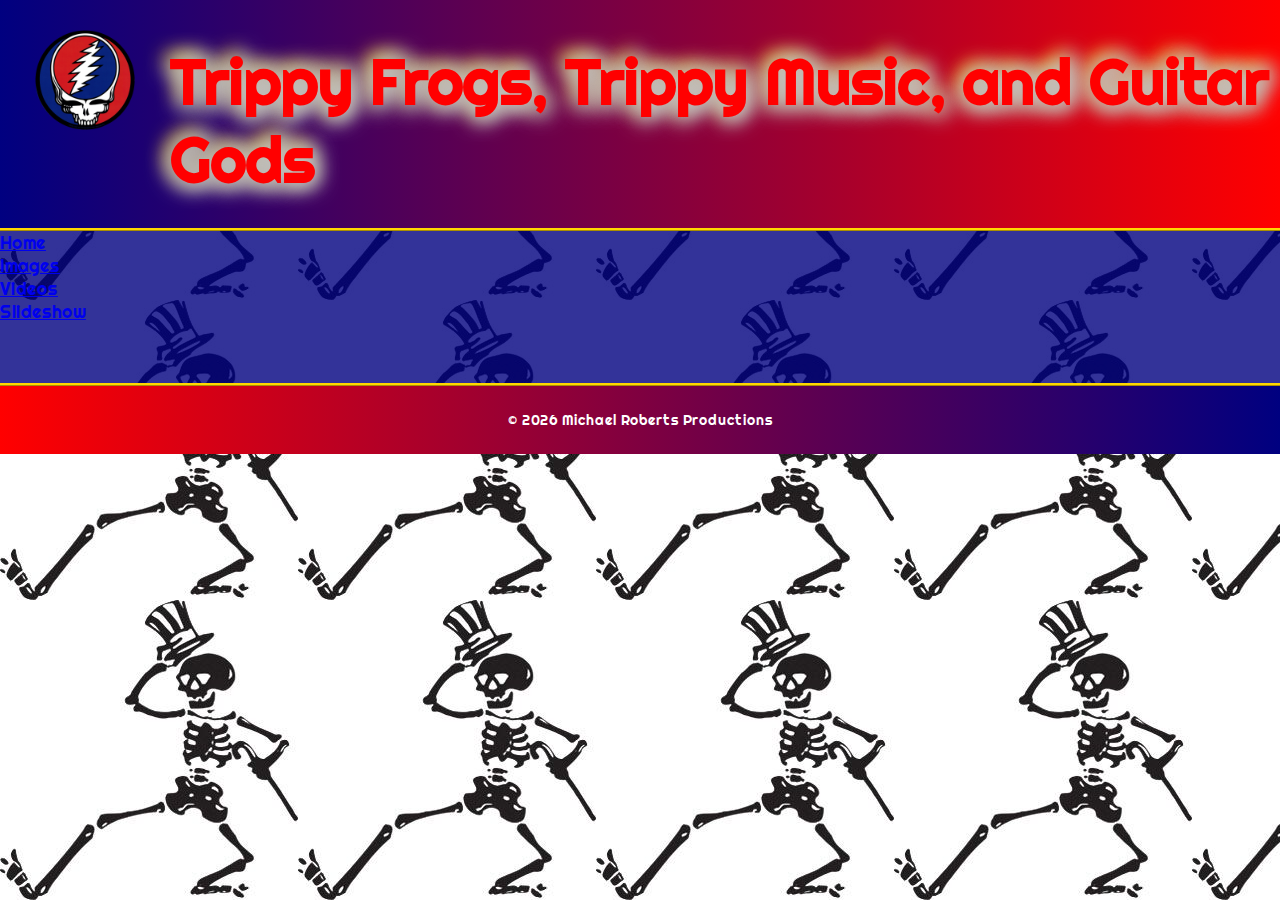
==== index.html @ 06aaaac9 "Add files via upload" ====
<!DOCTYPE html>
<html lang="en">
<head>
    <meta charset="UTF-8">
    <meta http-equiv="X-UA-Compatible" content="IE=edge">
    <meta name="viewport" content="width=device-width, initial-scale=1.0">

    <!-- Google Font Links -->
    <link rel="preconnect" href="https://fonts.googleapis.com">
    <link rel="preconnect" href="https://fonts.gstatic.com" crossorigin>
    <link href="https://fonts.googleapis.com/css2?family=Righteous&display=swap" rel="stylesheet">

    <link href="https://cdn.jsdelivr.net/npm/bootstrap@5.1.3/dist/css/bootstrap.min.css" rel="stylesheet" integrity="sha384-1BmE4kWBq78iYhFldvKuhfTAU6auU8tT94WrHftjDbrCEXSU1oBoqyl2QvZ6jIW3" crossorigin="anonymous">
    <link rel="stylesheet" href="styles/main.css">
    <link rel="icon" href="images/favicon.ico">
    <title>Grateful Dead Video Gallery</title>
</head>
<body>
    <header class="clearfix">
        <img id="logoimage" src="images/gdlogo.png">
        <h2>Trippy Frogs, Trippy Music, and Guitar Gods</h2>
    </header>
    <nav class="navbar navbar-expand-sm bg-primary navbar-dark">
        <div class="container-fluid">
          <ul class="navbar-nav">
            <li class="nav-item">
              <a class="nav-link" href="index.html">Home</a>
            </li>
            <li class="nav-item">
              <a class="nav-link" href="imagegallery.html">Images</a>
            </li>
            <li class="nav-item">
              <a class="nav-link" href="videogallery.html">Videos</a>
            </li>
            <li class="nav-item">
              <a class="nav-link" href="slideshow.html">Slideshow</a>
            </li>
          </ul>
        </div>
      </nav>
<!--        
        <nav id="nav_list">
            <ul>
                <li><a href="#vid1">July 26 1987 - Set 2</a></li>
                <li><a href="#vid2">St. Stephen</a></li>
                <li><a href="#vid3">Branford Marsalis</a></li>
                <li><a href="#vid4">Box of Rain</a></li>
                <li><a href="#vid5">Giza, Egypt 9/15 &amp; 16, 1978</a></li>
            </ul>
        </nav>
-->        
    <main>
        <section>
            
        </section>

        <div><button onclick="topFunction()" id="cornerbtn" title="Go to top">Return To Top</button></div>

        <script>
            // When the user scrolls down 800px from the top of the document, show the button
             window.onscroll = function() {scrollFunction()};
         
             function scrollFunction() {
               if (document.body.scrollTop > 800 || document.documentElement.scrollTop > 800) {
                 document.getElementById("cornerbtn").style.display = "block";
               } else {
                 document.getElementById("cornerbtn").style.display = "none";
               }
             }
         
             // When the user clicks on the button, scroll to the top of the document
             function topFunction() {
               document.body.scrollTop = 0;
               document.documentElement.scrollTop = 0;
             }
         </script>

    </main>

    <!-- Javascript - Get Current Year for the Footer -->
	<script>
        window.onload = function() {
            var d = new Date();
            document.getElementById("copyright").innerHTML = d.getFullYear();
        }
    </script>

    <footer>
        <p>&copy; <span id="copyright"></span> Michael Roberts Productions</p>
    </footer>

    <script src="https://cdn.jsdelivr.net/npm/bootstrap@5.1.3/dist/js/bootstrap.bundle.min.js" integrity="sha384-ka7Sk0Gln4gmtz2MlQnikT1wXgYsOg+OMhuP+IlRH9sENBO0LRn5q+8nbTov4+1p" crossorigin="anonymous"></script>    
</body>
</html>
---- styles/main.css ----
* {
    margin: 0;
    padding: 0;
    box-sizing: border-box;
}
.clearfix::after {
    content: "";
    clear: both;
    display: table;
}
html {
    background-image: url("../images/background.jpg");
    background-attachment: fixed;
}
body {
    font-family: 'Righteous', cursive;
    font-size: 110%;
    background-color: rgba(0, 0, 128, 0.8);
}
header {
    background-color: white;
    background-image: linear-gradient(to right, navy, red);
    padding: 30px 0;
    border-bottom: 3px ridge gold;
}
header h2 {
    font-size: 350%;
    padding-top: 12px;
    color: red;
    text-shadow: 5px 5px 20px silver, -5px 5px 20px silver, 5px -5px 20px silver, -5px -5px 20px gold;
}
#logoimage {
    max-width: 100px;
    width: 100%;
    float: left;
    margin: 0 2em;
}
#nav_list {
    width: 15%;
    float: left;
    margin: 3em 0 0 3em;
    position: sticky;
    top: 150px;
}
#nav_list ul {
    list-style: none;
}
#nav_list ul li {
    background-color: navy;
    margin-bottom: 7px;
    border: 3px ridge silver;
    border-radius: 15px;
    margin-left: 0;
    margin-right: .5em;
    transition: all .5s;
}
#nav_list ul li a {
    display: block;
    text-decoration: none;
    padding: 5px 1em;
    color: white;
    transition: all .5s;
}
#nav_list ul li a:hover {
    color: navy;
}
#nav_list ul li:hover {
    background-color: white;
    margin-left: .5em;
    margin-right: 0;
}
section {
    width: 75%;
    float: left;
    margin: 30px auto;
}
article {
    width: 75%;
    background-color: #660000;
    padding: 30px 0;
    margin: 30px auto;
}
article h4 {
    font-size: 150%;
    color: white;
    padding: 0 0 15px 1em;
}
.videowrapper {
    width: 75%;
    position: relative;
    padding-bottom: 56.25%; /* 16:9 */
    padding-top: 25px;
    height: 0;
    margin: 0 auto;
    border: 6px ridge #808080;
    box-shadow: 5px 5px 15px 10px #660000;
}
.videowrapper iframe {
    position: absolute;
    top: 0;
    left: 0;
    width: 100%;
    height: 100%;
}
.caption {
    margin: 30px 6em;
    color: white;
}
.caption p {
    margin-bottom: 10px;
}
.caption ul {
    margin: 30px 0 0 1em;
}
.caption ul li {
    margin-left: 2em;
    line-height: 30px;
}
blockquote {
    margin: 10px 1.5em;
    border-left: 3px solid wheat;
    padding-left: .5em;
    color: wheat;
}
.sig {
    font-style: italic;
    color: maroon;
    font-variant: small-caps;
    font-weight: bold;
    padding: 5px 30px 5px 0;
    text-align: right;
    border-radius: 15px;
    background-color: rgba(245, 222, 179, 0.8);
}

#cornerbtn {
    display: none; /* Hidden by default */
    position: fixed;
    left: 5px;
    bottom: 150px;
    z-index: 99; /* Make sure it does not overlap */
    border: 1px solid black;
    outline: none; /* Remove outline */
    font-weight: bold;
    cursor: pointer; /* Add a mouse pointer on hover */
    padding: .5em .5em;
    margin: 0 1em 3px 0;
    font-family: 'Nova Square', cursive;
    font-size: 100%;
    border-radius: 5px;
    background-color: rgba(0,0,0,.25);
    color: white;
    transition: all .5s;
 }
 
 #cornerbtn:hover {
    background-color: rgba(0,0,0,1);
    color: red;
    border: 1px solid red;
 }
footer {
    clear: both;
    background-color: white;
    padding: 25px 0;
    background-image: linear-gradient(to right, red, navy);
    border-top: 3px ridge gold;
}
footer p {
    text-align: center;
    font-size: 80%;
    color: white;
}
footer img {
    max-width: 100px;
    display: block;
    margin: 1em auto;
}
@media only screen and (max-width: 800px) {
    body {
        font-size: 80%;
    }
    header {
        text-align: center;
        
    }
    #logoimage {
        float: none;
        display: block;
        margin: 0 auto;
    }
    #nav_list {
        display: none;
    }
    section {
        float: none;
        width: 100%;
    }
    article {
        width: 100%;
    }
    .videowrapper {
        width: 100%;
        border: none;
    }
    .caption {
        margin: 30px 2em;
    }
  }
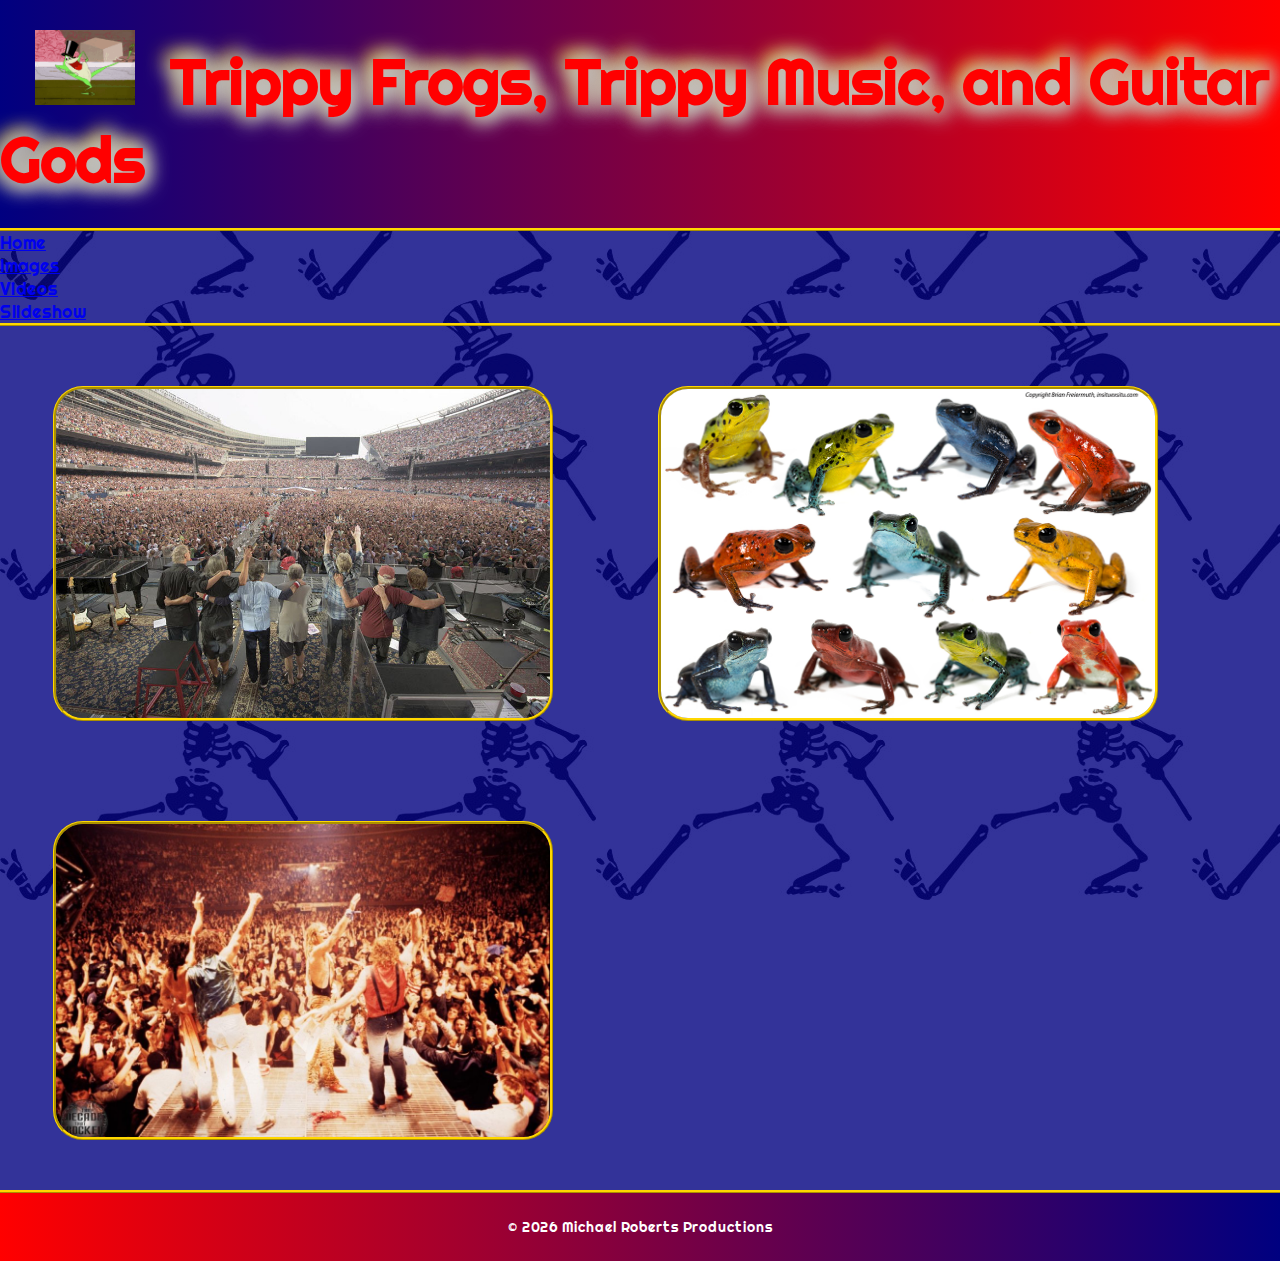
==== commit 26d52954: "Add files via upload" ====
--- a/index.html
+++ b/index.html
@@ -10,17 +10,19 @@
     <link rel="preconnect" href="https://fonts.gstatic.com" crossorigin>
     <link href="https://fonts.googleapis.com/css2?family=Righteous&display=swap" rel="stylesheet">
 
+    <!-- Bootstrap Stylesheet Link -->
     <link href="https://cdn.jsdelivr.net/npm/bootstrap@5.1.3/dist/css/bootstrap.min.css" rel="stylesheet" integrity="sha384-1BmE4kWBq78iYhFldvKuhfTAU6auU8tT94WrHftjDbrCEXSU1oBoqyl2QvZ6jIW3" crossorigin="anonymous">
+
     <link rel="stylesheet" href="styles/main.css">
     <link rel="icon" href="images/favicon.ico">
-    <title>Grateful Dead Video Gallery</title>
+    <title>Trippy Frogs, Trippy Music, and Guitar Gods</title>
 </head>
 <body>
     <header class="clearfix">
-        <img id="logoimage" src="images/gdlogo.png">
+        <img id="logoimage" src="images/logo.gif">
         <h2>Trippy Frogs, Trippy Music, and Guitar Gods</h2>
     </header>
-    <nav class="navbar navbar-expand-sm bg-primary navbar-dark">
+    <nav class="navbar navbar-expand-sm bg-danger navbar-dark">
         <div class="container-fluid">
           <ul class="navbar-nav">
             <li class="nav-item">
@@ -51,7 +53,11 @@
 -->        
     <main>
         <section>
-            
+            <ul class="homepagecontainer">
+              <li><img src="images/home_dead.jpg"></li>
+              <li><img src="images/home_frog.jpeg"></li>
+              <li><img src="images/home_vh.jpg"></li>
+            </ul>
         </section>
 
         <div><button onclick="topFunction()" id="cornerbtn" title="Go to top">Return To Top</button></div>
--- a/styles/main.css
+++ b/styles/main.css
@@ -34,6 +34,9 @@
     width: 100%;
     float: left;
     margin: 0 2em;
+}
+.navbar {
+    border-bottom: 3px ridge gold;
 }
 #nav_list {
     width: 15%;
@@ -69,7 +72,7 @@
     margin-left: .5em;
     margin-right: 0;
 }
-section {
+.vidgallery {
     width: 75%;
     float: left;
     margin: 30px auto;
@@ -84,6 +87,19 @@
     font-size: 150%;
     color: white;
     padding: 0 0 15px 1em;
+}
+.homepagecontainer {
+    margin: 10px auto;
+    list-style: none;
+
+}
+.homepagecontainer img {
+    float: left;
+    max-width: 500px;
+    border: 3px ridge gold;
+    border-radius: 30px;
+    margin: 50px 3em;
+    width: 100%;
 }
 .videowrapper {
     width: 75%;
